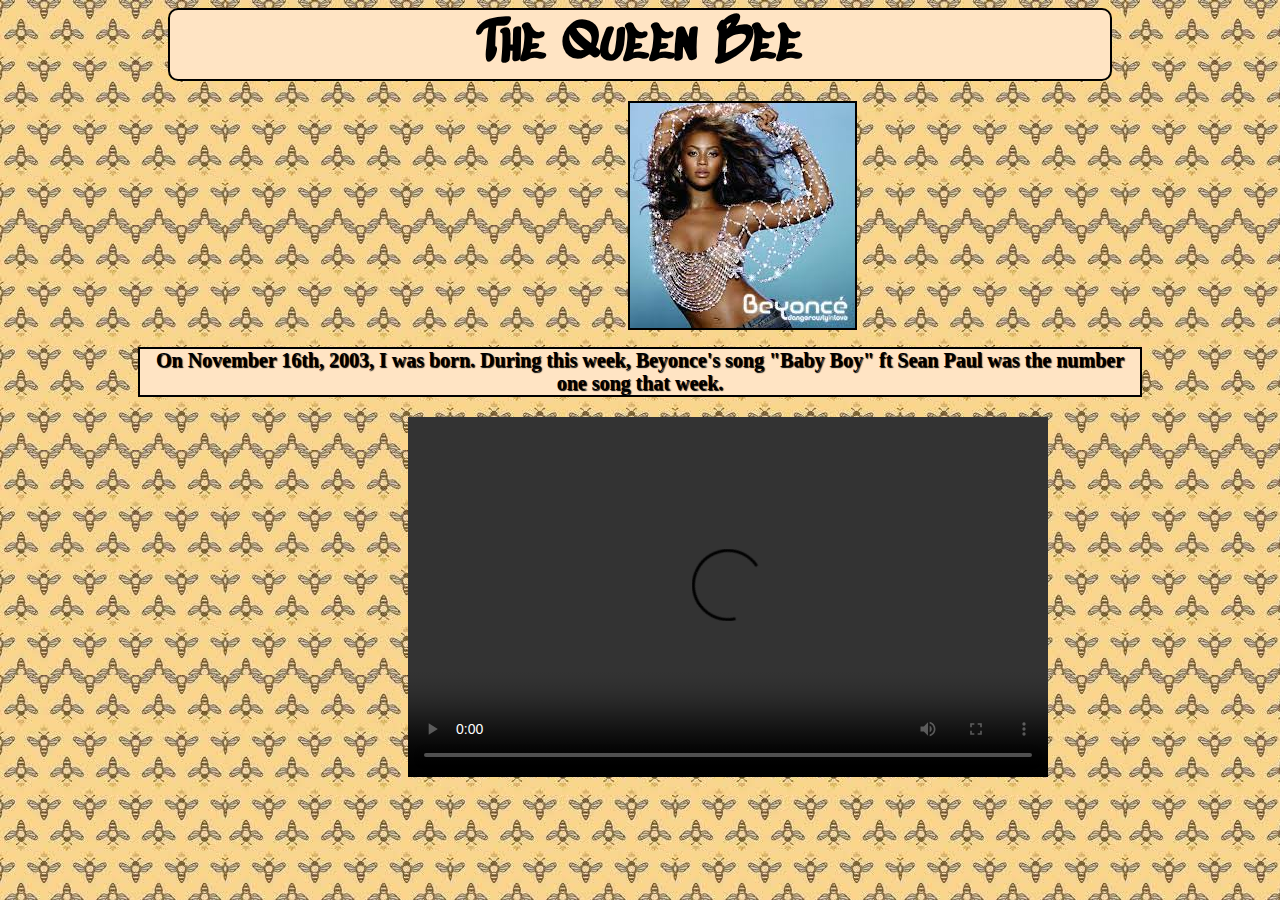
==== Birthday.html @ 439fcc3e "Add files via upload" ====
<!DOCTYPE html>
<html lang="en">
<head>
    <meta charset="UTF-8">
    <meta name="viewport" content="width=device-width, initial-scale=1.0">
    <title>Birthday Page</title>
    <link rel="stylesheet" href="Birthday.css">
    <link href="https://fonts.googleapis.com/css2?family=Sedgwick+Ave+Display&display=swap" rel="stylesheet">
</head>
<header class="head"> The Queen Bee </header>

<body> <img class="img" src="Birthday pic.jpg" alt="Image Name" />
    <h1 class="text">On November 16th, 2003, I was born. During this week, Beyonce's song "Baby Boy" ft Sean Paul was the number one song that week.</h1>
    <h2 class="video"><video  width="640" height="360" autoplay controls loop preload="auto" >
        <source src="https://youtu.be/8ucz_pm3LX8?si=STUwkO0vvR2LZIIN" type="video/mp4">
      </video></h2>
</body>
</html>
---- Birthday.css ----
.head{
    text-align: center;
    font-weight: bold;
    font-size: 55px;
    border: solid 2px black;
    margin-left: 160px;
    margin-right: 160px;
    background-color: bisque;
    border-radius: 10px;
    font-family: 'Sedgwick Ave Display', cursive;
}

body{
    background-image:url(Background\ picture.jpg);
}

.img{
    margin-left: 620px;
    margin-top: 20px;
    border: solid 2px black;
}

.text{
    text-align: center;
    font-size: 20px;
    border: solid 2px black;
    margin-left: 130px;
    margin-right: 130px;
    background-color: bisque;
    text-shadow: 1px 1px 1px #000; /* x, y, color */;
}

.video{
    margin-left: 400px;
}
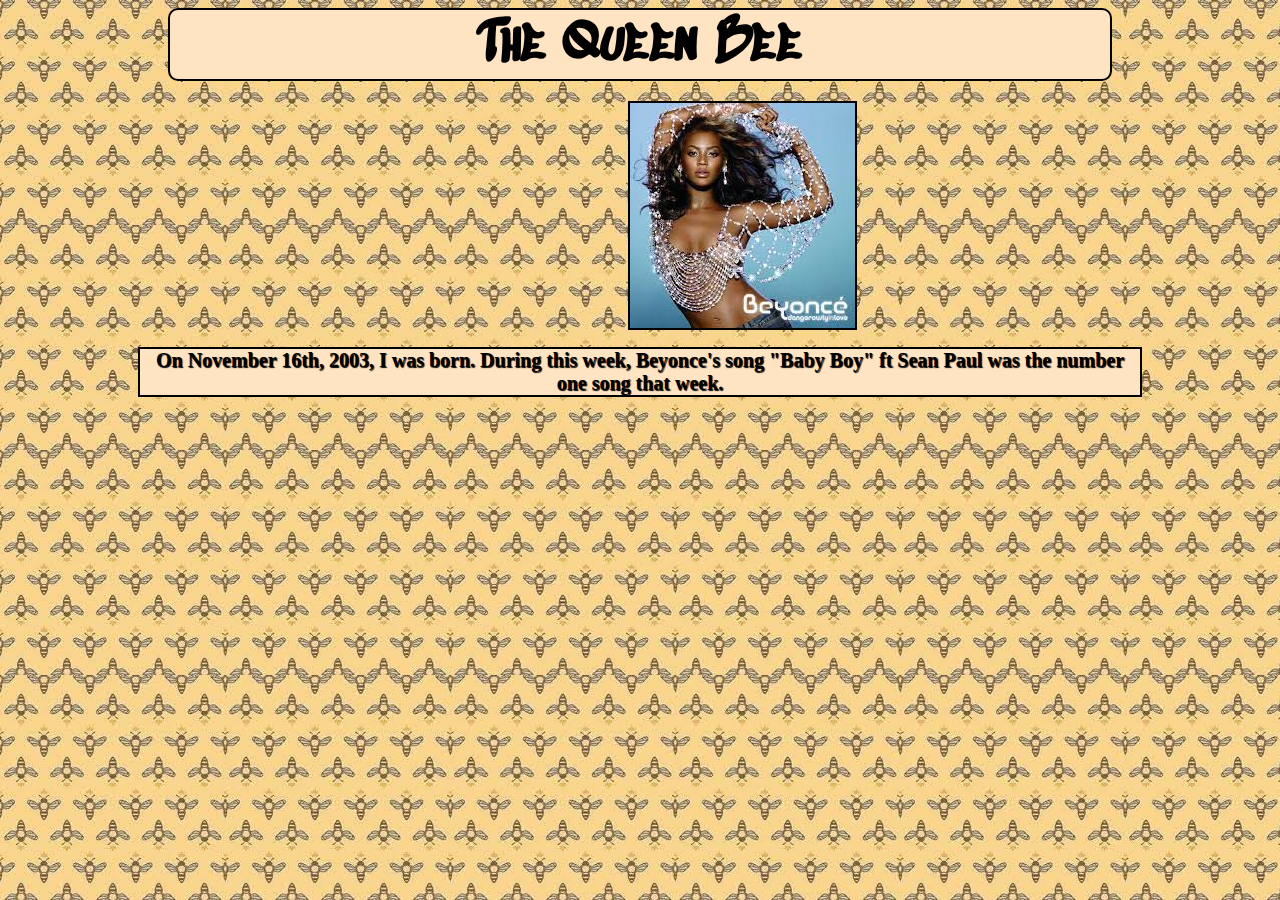
==== commit acfd2649: "Add files via upload" ====
--- a/Birthday.html
+++ b/Birthday.html
@@ -11,8 +11,6 @@
 
 <body> <img class="img" src="Birthday pic.jpg" alt="Image Name" />
     <h1 class="text">On November 16th, 2003, I was born. During this week, Beyonce's song "Baby Boy" ft Sean Paul was the number one song that week.</h1>
-    <h2 class="video"><video  width="640" height="360" autoplay controls loop preload="auto" >
-        <source src="https://youtu.be/8ucz_pm3LX8?si=STUwkO0vvR2LZIIN" type="video/mp4">
-      </video></h2>
+    <h2 class="video"><iframe width="560" height="315" src="https://www.youtube.com/embed/8ucz_pm3LX8?si=gcJoh0JCMM63K4U8" title="YouTube video player" frameborder="0" allow="accelerometer; autoplay; clipboard-write; encrypted-media; gyroscope; picture-in-picture; web-share" allowfullscreen></iframe></h2>
 </body>
 </html>